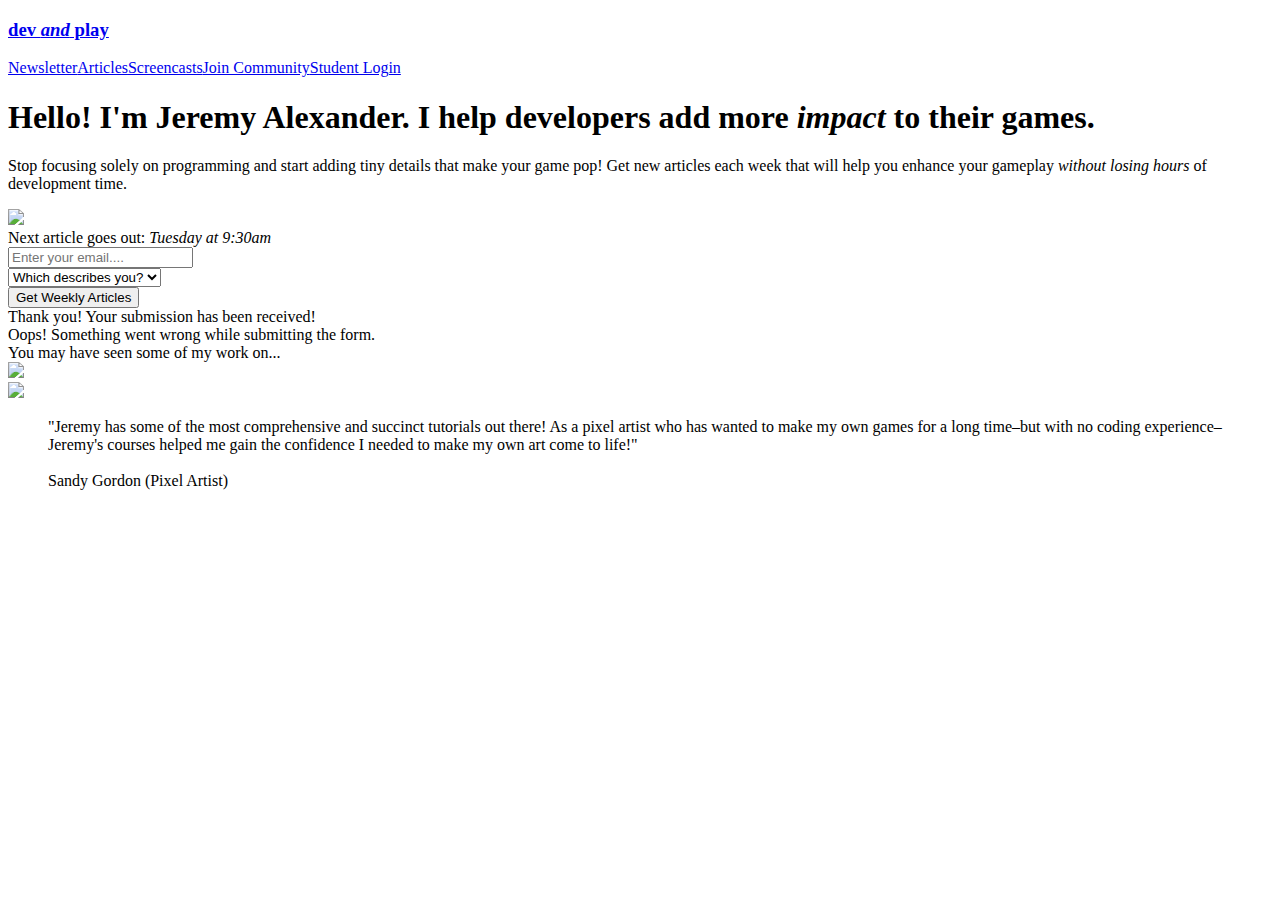
==== assets/html/index.html @ 85a6cf62 "dap refactor" ====
<!DOCTYPE html>
<!--  This site was created in Webflow. http://www.webflow.com  -->
<!--  Last Published: Sun Apr 15 2018 18:21:54 GMT+0000 (UTC)  -->
<html data-wf-page="5acadfcd6519058dd251ac16" data-wf-site="5acadfcd65190549fb51ac15">
<head>
  <meta charset="utf-8">
  <title>Dev and Play</title>
  <meta content="width=device-width, initial-scale=1" name="viewport">
  <meta content="Webflow" name="generator">
  <link href="css/normalize.css" rel="stylesheet" type="text/css">
  <link href="css/webflow.css" rel="stylesheet" type="text/css">
  <link href="css/devandplay.webflow.css" rel="stylesheet" type="text/css">
  <script src="https://ajax.googleapis.com/ajax/libs/webfont/1.4.7/webfont.js" type="text/javascript"></script>
  <script type="text/javascript">WebFont.load({  google: {    families: ["Open Sans:300,300italic,400,400italic,600,600italic,700,700italic,800,800italic"]  }});</script>
  <!-- [if lt IE 9]><script src="https://cdnjs.cloudflare.com/ajax/libs/html5shiv/3.7.3/html5shiv.min.js" type="text/javascript"></script><![endif] -->
  <script type="text/javascript">!function(o,c){var n=c.documentElement,t=" w-mod-";n.className+=t+"js",("ontouchstart"in o||o.DocumentTouch&&c instanceof DocumentTouch)&&(n.className+=t+"touch")}(window,document);</script>
  <link href="https://daks2k3a4ib2z.cloudfront.net/img/favicon.ico" rel="shortcut icon" type="image/x-icon">
  <link href="https://daks2k3a4ib2z.cloudfront.net/img/webclip.png" rel="apple-touch-icon">
</head>
<body>
  <div data-collapse="medium" data-animation="default" data-duration="400" class="dap_navbar w-nav">
    <div class="w-container">
      <a href="index.html" class="w-nav-brand">
        <h3 class="game_logo">dev <em>and</em> play</h3>
      </a>
      <nav role="navigation" class="nav-menu w-nav-menu"><a href="index.html" class="jer_nav_link w-nav-link">Newsletter</a><a href="articles.html" class="jer_nav_link w-nav-link">Articles</a><a href="screencast-sales.html" class="jer_nav_link w-nav-link">Screencasts</a><a href="join-community.html" class="jer_nav_link w-nav-link">Join Community</a><a href="#" class="jer_nav_link w-nav-link">Student Login</a></nav>
      <div class="menu-button w-nav-button">
        <div class="w-icon-nav-menu"></div>
      </div>
    </div>
  </div>
  <div class="section-60">
    <div class="w-container">
      <div class="jer_640">
        <h1 class="jer_home_header">Hello! I&#x27;m Jeremy Alexander. I help developers add more <em>impact</em> to their games.</h1>
        <div class="w-row">
          <div class="w-col w-col-10">
            <p>Stop focusing solely on programming and start adding tiny details that make your game pop! Get new articles each week that will help you enhance your gameplay <em>without losing hours</em> of development time.</p>
          </div>
          <div class="w-col w-col-2"><img src="images/jer3.jpg" width="139" class="jer_avatar"></div>
        </div>
        <div class="jer_text">Next article goes out: <em>Tuesday at 9:30am</em></div>
        <div class="w-form">
          <form id="email-form" name="email-form" data-name="Email Form" method="post" data-drip-embedded-form="209451262">
            <div class="w-row">
              <div class="w-col w-col-4"><input type="email" class="jer_input w-input" maxlength="256" name="fields[email]" data-name="fields[email]" placeholder="Enter your email...." id="fields[email]" required=""></div>
              <div class="w-col w-col-4"><select id="fields[_identifier]" name="fields[_identifier]" data-name="fields[_identifier]" required="" class="jer_input w-select"><option value="">Which describes you?</option><option value="programmer">Programmer</option><option value="pixel artist">Pixel Artist</option><option value="sound designer">Sound Designer</option><option value="tester">QA Tester</option><option value="writer">Writer</option><option value="other">Other</option></select></div>
              <div class="w-col w-col-4"><input type="submit" value="Get Weekly Articles" data-wait="Please wait..." class="submit-button w-button"></div>
            </div>
          </form>
          <div class="success-message w-form-done">
            <div>Thank you! Your submission has been received!</div>
          </div>
          <div class="error-message w-form-fail">
            <div>Oops! Something went wrong while submitting the form.</div>
          </div>
        </div>
        <div class="jer_text">You may have seen some of my work on...</div>
        <div class="w-row">
          <div class="w-col w-col-3"><img src="images/scirra-logo.png" width="132" srcset="images/scirra-logo-p-500.png 500w, images/scirra-logo-p-800.png 800w, images/scirra-logo-p-1080.png 1080w, images/scirra-logo-p-1600.png 1600w, images/scirra-logo.png 1700w" sizes="(max-width: 479px) 63vw, 132px" class="image"></div>
          <div class="w-col w-col-3"><img src="images/logo-group.png" width="197" class="image-2"></div>
          <div class="w-col w-col-3"></div>
          <div class="w-col w-col-3"></div>
        </div>
        <blockquote>&quot;Jeremy has some of the most comprehensive and succinct tutorials out there! As a pixel artist who has wanted to make my own games for a long time–but with no coding experience–Jeremy&#x27;s courses helped me gain the confidence I needed to make my own art come to life!&quot;<br><br><span class="text-span">Sandy Gordon (Pixel Artist)</span></blockquote>
      </div>
    </div>
  </div>
  <script src="https://code.jquery.com/jquery-3.3.1.min.js" type="text/javascript" intergrity="sha256-FgpCb/KJQlLNfOu91ta32o/NMZxltwRo8QtmkMRdAu8=" crossorigin="anonymous"></script>
  <script src="js/webflow.js" type="text/javascript"></script>
  <!-- [if lte IE 9]><script src="https://cdnjs.cloudflare.com/ajax/libs/placeholders/3.0.2/placeholders.min.js"></script><![endif] -->
</body>
</html>
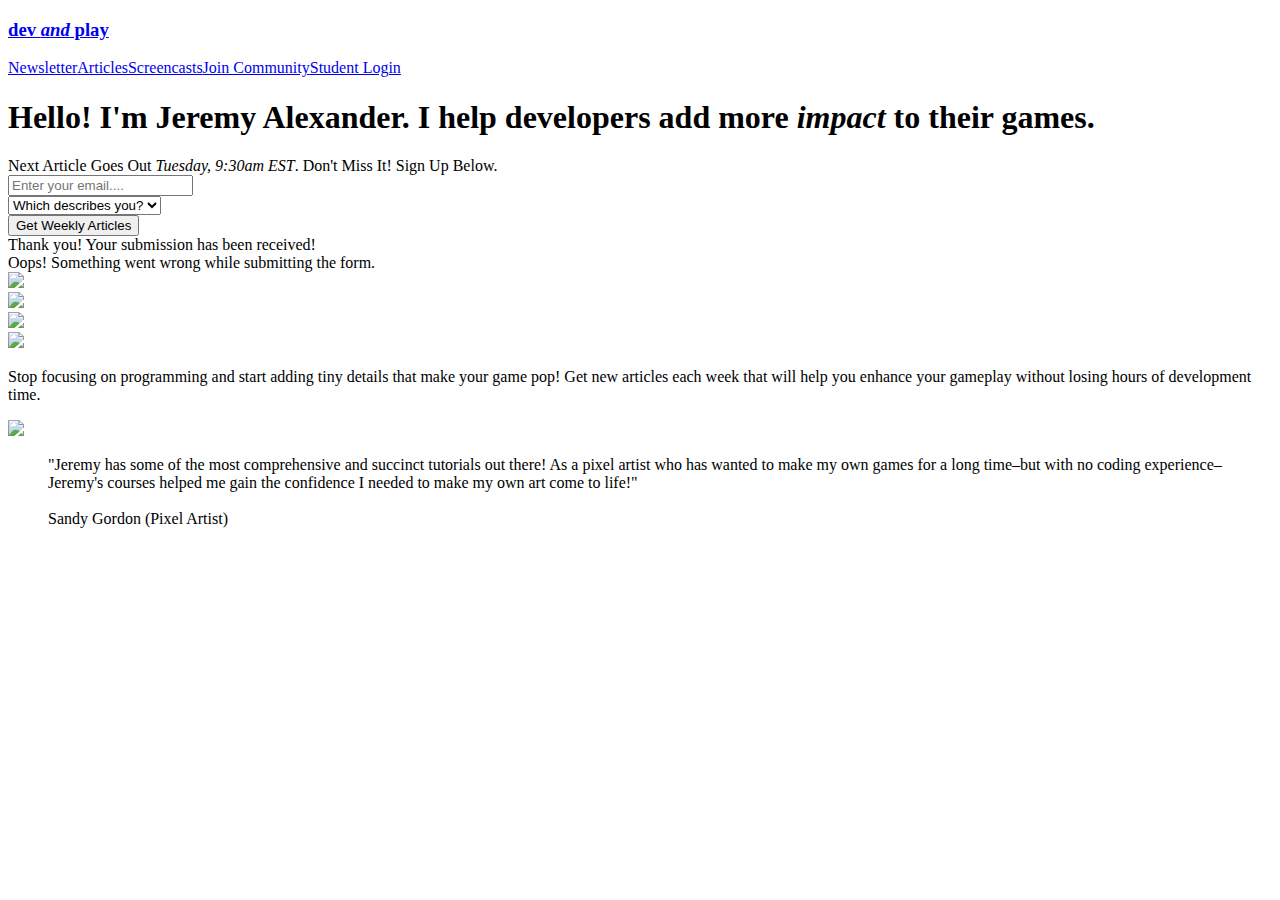
==== commit c2b21d5a: "screencast templates" ====
--- a/assets/html/index.html
+++ b/assets/html/index.html
@@ -1,6 +1,6 @@
 <!DOCTYPE html>
 <!--  This site was created in Webflow. http://www.webflow.com  -->
-<!--  Last Published: Sun Apr 15 2018 18:21:54 GMT+0000 (UTC)  -->
+<!--  Last Published: Mon Apr 16 2018 21:05:53 GMT+0000 (UTC)  -->
 <html data-wf-page="5acadfcd6519058dd251ac16" data-wf-site="5acadfcd65190549fb51ac15">
 <head>
   <meta charset="utf-8">
@@ -11,7 +11,7 @@
   <link href="css/webflow.css" rel="stylesheet" type="text/css">
   <link href="css/devandplay.webflow.css" rel="stylesheet" type="text/css">
   <script src="https://ajax.googleapis.com/ajax/libs/webfont/1.4.7/webfont.js" type="text/javascript"></script>
-  <script type="text/javascript">WebFont.load({  google: {    families: ["Open Sans:300,300italic,400,400italic,600,600italic,700,700italic,800,800italic"]  }});</script>
+  <script type="text/javascript">WebFont.load({  google: {    families: ["Open Sans:300,300italic,400,400italic,600,600italic,700,700italic,800,800italic","Lato:100,100italic,300,300italic,400,400italic,700,700italic,900,900italic","Playfair Display:regular,700,700italic,900,900italic","News Cycle:regular,700","Rubik:300,300italic,regular,italic,500,500italic,700,700italic,900,900italic","Source Code Pro:200,300,regular,500,600,700,900"]  }});</script>
   <!-- [if lt IE 9]><script src="https://cdnjs.cloudflare.com/ajax/libs/html5shiv/3.7.3/html5shiv.min.js" type="text/javascript"></script><![endif] -->
   <script type="text/javascript">!function(o,c){var n=c.documentElement,t=" w-mod-";n.className+=t+"js",("ontouchstart"in o||o.DocumentTouch&&c instanceof DocumentTouch)&&(n.className+=t+"touch")}(window,document);</script>
   <link href="https://daks2k3a4ib2z.cloudfront.net/img/favicon.ico" rel="shortcut icon" type="image/x-icon">
@@ -19,50 +19,55 @@
 </head>
 <body>
   <div data-collapse="medium" data-animation="default" data-duration="400" class="dap_navbar w-nav">
+    <a href="index.html" class="w-nav-brand">
+      <h3 class="game_logo">dev <em class="italic-text">and</em> play</h3>
+    </a>
+    <nav role="navigation" class="nav-menu w-nav-menu"><a href="index.html" class="jer_nav_link w-nav-link">Newsletter</a><a href="articles.html" class="jer_nav_link w-nav-link">Articles</a><a href="screencasts.html" class="jer_nav_link w-nav-link">Screencasts</a><a href="join-community.html" class="jer_nav_link w-nav-link">Join Community</a><a href="login.html" class="jer_nav_link w-nav-link">Student Login</a></nav>
+    <div class="menu-button w-nav-button">
+      <div class="w-icon-nav-menu"></div>
+    </div>
+  </div>
+  <div class="section-80 section-blue">
     <div class="w-container">
-      <a href="index.html" class="w-nav-brand">
-        <h3 class="game_logo">dev <em>and</em> play</h3>
-      </a>
-      <nav role="navigation" class="nav-menu w-nav-menu"><a href="index.html" class="jer_nav_link w-nav-link">Newsletter</a><a href="articles.html" class="jer_nav_link w-nav-link">Articles</a><a href="screencast-sales.html" class="jer_nav_link w-nav-link">Screencasts</a><a href="join-community.html" class="jer_nav_link w-nav-link">Join Community</a><a href="#" class="jer_nav_link w-nav-link">Student Login</a></nav>
-      <div class="menu-button w-nav-button">
-        <div class="w-icon-nav-menu"></div>
+      <h1 class="jer_home_header">Hello! I&#x27;m Jeremy Alexander. I help developers add more <em>impact</em> to their games.</h1>
+      <div class="jer_sub">Next Article Goes Out <em class="italic-text-2">Tuesday, 9:30am EST</em>. Don&#x27;t Miss It! Sign Up Below.</div>
+      <div class="w-form">
+        <form id="email-form" name="email-form" data-name="Email Form" method="post" data-drip-embedded-form="209451262">
+          <div class="w-row">
+            <div class="w-col w-col-4"><input type="email" class="jer_input w-input" maxlength="256" name="fields[email]" data-name="fields[email]" placeholder="Enter your email...." id="fields[email]" required=""></div>
+            <div class="w-col w-col-4"><select id="fields[_identifier]" name="fields[_identifier]" data-name="fields[_identifier]" required="" class="jer_selects w-select"><option value="">Which describes you?</option><option value="programmer">Programmer</option><option value="pixel artist">Pixel Artist</option><option value="sound designer">Sound Designer</option><option value="tester">QA Tester</option><option value="writer">Writer</option><option value="other">Other</option></select></div>
+            <div class="w-col w-col-4"><input type="submit" value="Get Weekly Articles" data-wait="Please wait..." class="submit-button w-button"></div>
+          </div>
+        </form>
+        <div class="success-message w-form-done">
+          <div>Thank you! Your submission has been received!</div>
+        </div>
+        <div class="error-message w-form-fail">
+          <div>Oops! Something went wrong while submitting the form.</div>
+        </div>
+      </div>
+    </div>
+  </div>
+  <div class="section-darkgrey">
+    <div class="w-container">
+      <div class="w-row">
+        <div class="column-2 w-col w-col-3"><img src="images/gms_photo.png" width="313" srcset="images/gms_photo-p-500.png 500w, images/gms_photo-p-800.png 800w, images/gms_photo-p-1080.png 1080w, images/gms_photo-p-1600.png 1600w, images/gms_photo-p-2000.png 2000w, images/gms_photo.png 6312w" sizes="(max-width: 479px) 92vw, (max-width: 767px) 313px, (max-width: 991px) 167px, 220px" class="gms_image"></div>
+        <div class="column w-col w-col-3"><img src="images/C3logo-monochrome-darkBGtransparent-RGB-128px.png" width="81" class="construct_image"></div>
+        <div class="column-3 w-col w-col-3"><img src="images/unity-master-white.png" width="193" srcset="images/unity-master-white-p-500.png 500w, images/unity-master-white-p-800.png 800w, images/unity-master-white-p-1080.png 1080w, images/unity-master-white-p-1600.png 1600w, images/unity-master-white-p-2000.png 2000w, images/unity-master-white.png 3000w" sizes="(max-width: 479px) 88vw, (max-width: 767px) 193px, (max-width: 991px) 167px, 193px" class="unity_image"></div>
+        <div class="column-4 w-col w-col-3"><img src="images/logo_white_512px.png" width="225" class="godot_image"></div>
       </div>
     </div>
   </div>
   <div class="section-60">
     <div class="w-container">
       <div class="jer_640">
-        <h1 class="jer_home_header">Hello! I&#x27;m Jeremy Alexander. I help developers add more <em>impact</em> to their games.</h1>
         <div class="w-row">
           <div class="w-col w-col-10">
-            <p>Stop focusing solely on programming and start adding tiny details that make your game pop! Get new articles each week that will help you enhance your gameplay <em>without losing hours</em> of development time.</p>
+            <p>Stop focusing on programming and start adding tiny details that make your game pop! Get new articles each week that will help you enhance your gameplay without losing hours of development time.</p>
           </div>
-          <div class="w-col w-col-2"><img src="images/jer3.jpg" width="139" class="jer_avatar"></div>
+          <div class="w-col w-col-2"><img src="images/jer3.jpg" width="168" class="jer_avatar"></div>
         </div>
-        <div class="jer_text">Next article goes out: <em>Tuesday at 9:30am</em></div>
-        <div class="w-form">
-          <form id="email-form" name="email-form" data-name="Email Form" method="post" data-drip-embedded-form="209451262">
-            <div class="w-row">
-              <div class="w-col w-col-4"><input type="email" class="jer_input w-input" maxlength="256" name="fields[email]" data-name="fields[email]" placeholder="Enter your email...." id="fields[email]" required=""></div>
-              <div class="w-col w-col-4"><select id="fields[_identifier]" name="fields[_identifier]" data-name="fields[_identifier]" required="" class="jer_input w-select"><option value="">Which describes you?</option><option value="programmer">Programmer</option><option value="pixel artist">Pixel Artist</option><option value="sound designer">Sound Designer</option><option value="tester">QA Tester</option><option value="writer">Writer</option><option value="other">Other</option></select></div>
-              <div class="w-col w-col-4"><input type="submit" value="Get Weekly Articles" data-wait="Please wait..." class="submit-button w-button"></div>
-            </div>
-          </form>
-          <div class="success-message w-form-done">
-            <div>Thank you! Your submission has been received!</div>
-          </div>
-          <div class="error-message w-form-fail">
-            <div>Oops! Something went wrong while submitting the form.</div>
-          </div>
-        </div>
-        <div class="jer_text">You may have seen some of my work on...</div>
-        <div class="w-row">
-          <div class="w-col w-col-3"><img src="images/scirra-logo.png" width="132" srcset="images/scirra-logo-p-500.png 500w, images/scirra-logo-p-800.png 800w, images/scirra-logo-p-1080.png 1080w, images/scirra-logo-p-1600.png 1600w, images/scirra-logo.png 1700w" sizes="(max-width: 479px) 63vw, 132px" class="image"></div>
-          <div class="w-col w-col-3"><img src="images/logo-group.png" width="197" class="image-2"></div>
-          <div class="w-col w-col-3"></div>
-          <div class="w-col w-col-3"></div>
-        </div>
-        <blockquote>&quot;Jeremy has some of the most comprehensive and succinct tutorials out there! As a pixel artist who has wanted to make my own games for a long time–but with no coding experience–Jeremy&#x27;s courses helped me gain the confidence I needed to make my own art come to life!&quot;<br><br><span class="text-span">Sandy Gordon (Pixel Artist)</span></blockquote>
+        <blockquote>&quot;Jeremy has some of the most comprehensive and succinct tutorials out there! As a pixel artist who has wanted to make my own games for a long time–but with no coding experience–Jeremy&#x27;s courses helped me gain the confidence I needed to make my own art come to life!&quot;<br><br><span class="jer_bq_name">Sandy Gordon (Pixel Artist)</span></blockquote>
       </div>
     </div>
   </div>
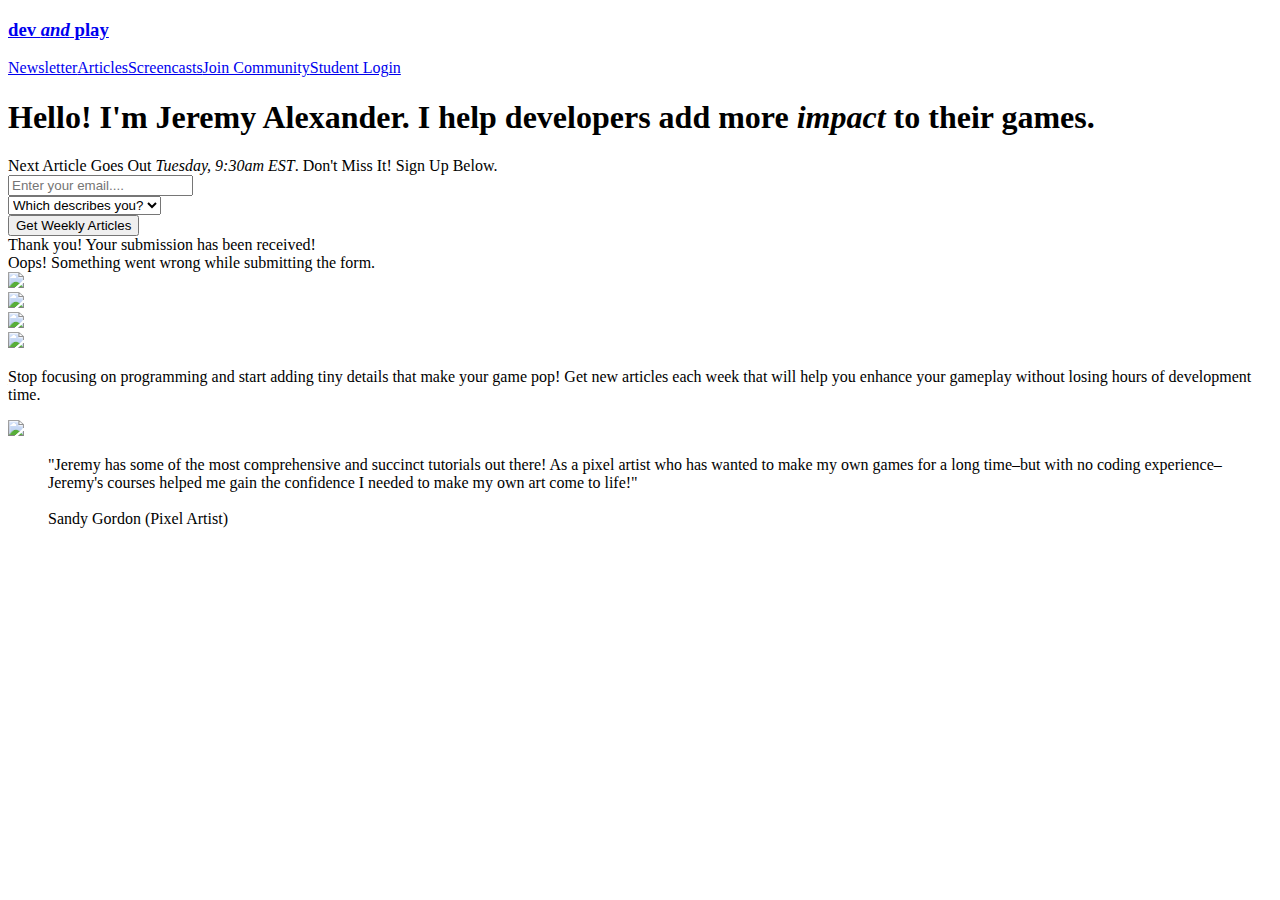
==== commit 4068f169: "tabs responsive" ====
--- a/assets/html/index.html
+++ b/assets/html/index.html
@@ -1,6 +1,6 @@
 <!DOCTYPE html>
 <!--  This site was created in Webflow. http://www.webflow.com  -->
-<!--  Last Published: Mon Apr 16 2018 21:05:53 GMT+0000 (UTC)  -->
+<!--  Last Published: Tue Apr 17 2018 04:08:18 GMT+0000 (UTC)  -->
 <html data-wf-page="5acadfcd6519058dd251ac16" data-wf-site="5acadfcd65190549fb51ac15">
 <head>
   <meta charset="utf-8">
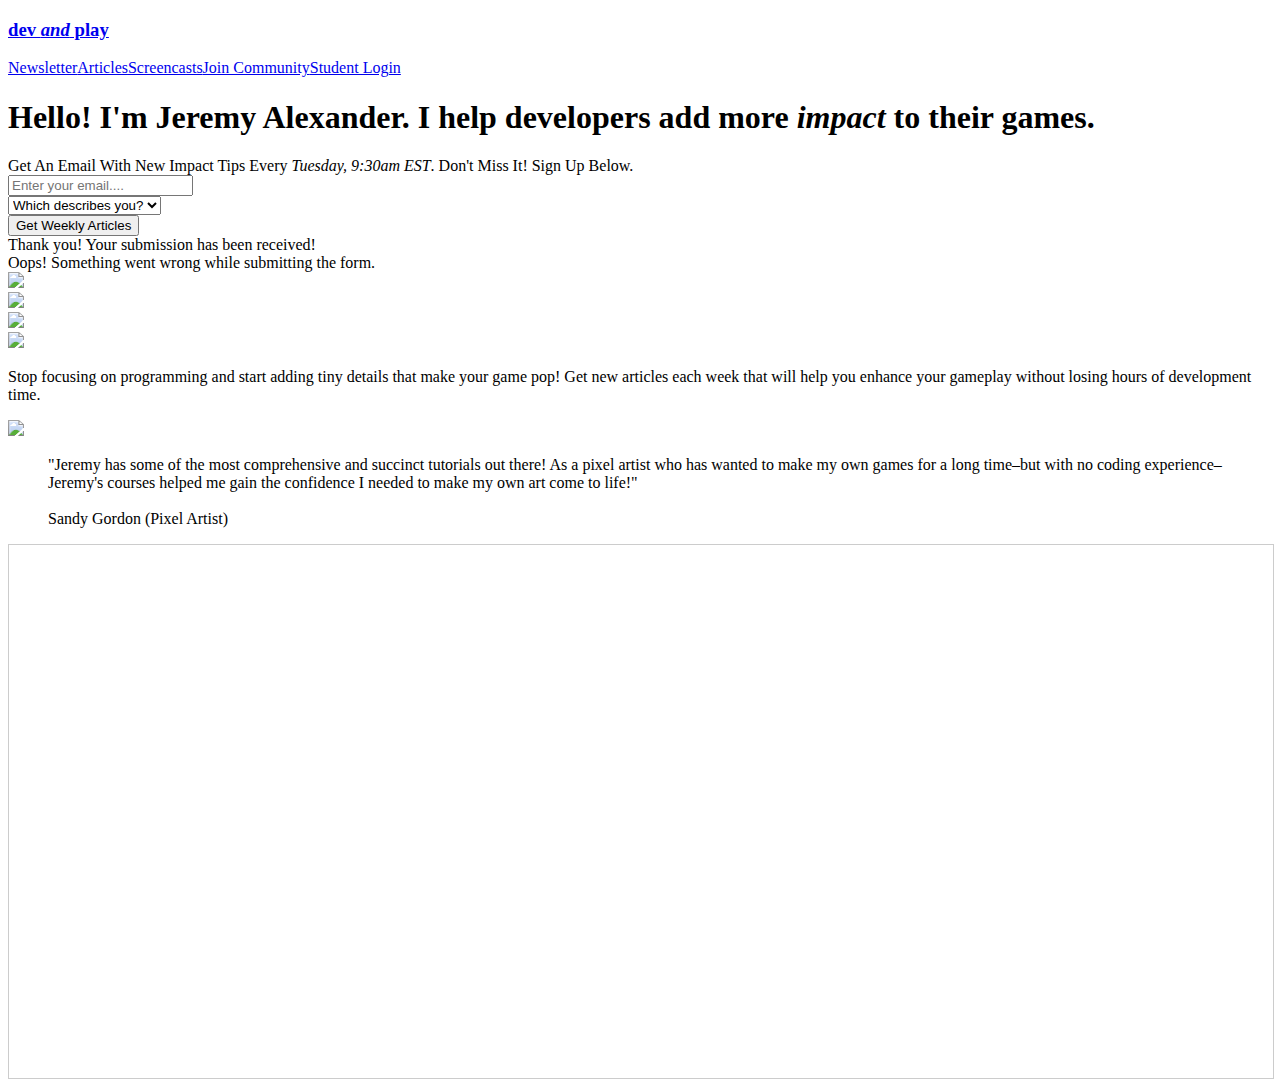
==== commit 1b4a30b6: "tabs css and communtiy page" ====
--- a/assets/html/index.html
+++ b/assets/html/index.html
@@ -1,6 +1,6 @@
 <!DOCTYPE html>
 <!--  This site was created in Webflow. http://www.webflow.com  -->
-<!--  Last Published: Tue Apr 17 2018 04:08:18 GMT+0000 (UTC)  -->
+<!--  Last Published: Tue Apr 17 2018 21:52:41 GMT+0000 (UTC)  -->
 <html data-wf-page="5acadfcd6519058dd251ac16" data-wf-site="5acadfcd65190549fb51ac15">
 <head>
   <meta charset="utf-8">
@@ -30,7 +30,7 @@
   <div class="section-80 section-blue">
     <div class="w-container">
       <h1 class="jer_home_header">Hello! I&#x27;m Jeremy Alexander. I help developers add more <em>impact</em> to their games.</h1>
-      <div class="jer_sub">Next Article Goes Out <em class="italic-text-2">Tuesday, 9:30am EST</em>. Don&#x27;t Miss It! Sign Up Below.</div>
+      <div class="jer_sub">Get An Email With New Impact Tips Every <em class="italic-text-2">Tuesday, 9:30am EST</em>. Don&#x27;t Miss It! Sign Up Below.</div>
       <div class="w-form">
         <form id="email-form" name="email-form" data-name="Email Form" method="post" data-drip-embedded-form="209451262">
           <div class="w-row">
@@ -68,10 +68,11 @@
           <div class="w-col w-col-2"><img src="images/jer3.jpg" width="168" class="jer_avatar"></div>
         </div>
         <blockquote>&quot;Jeremy has some of the most comprehensive and succinct tutorials out there! As a pixel artist who has wanted to make my own games for a long time–but with no coding experience–Jeremy&#x27;s courses helped me gain the confidence I needed to make my own art come to life!&quot;<br><br><span class="jer_bq_name">Sandy Gordon (Pixel Artist)</span></blockquote>
+        <div class="w-embed w-iframe"><iframe class="airtable-embed" src="https://airtable.com/embed/shr5Sz802o9upDWmK?backgroundColor=blue" frameborder="0" onmousewheel="" width="100%" height="533" style="background: transparent; border: 1px solid #ccc;"></iframe></div>
       </div>
     </div>
   </div>
-  <script src="https://code.jquery.com/jquery-3.3.1.min.js" type="text/javascript" intergrity="sha256-FgpCb/KJQlLNfOu91ta32o/NMZxltwRo8QtmkMRdAu8=" crossorigin="anonymous"></script>
+  <script src="https://code.jquery.com/jquery-3.3.1.min.js" type="text/javascript" integrity="sha256-FgpCb/KJQlLNfOu91ta32o/NMZxltwRo8QtmkMRdAu8=" crossorigin="anonymous"></script>
   <script src="js/webflow.js" type="text/javascript"></script>
   <!-- [if lte IE 9]><script src="https://cdnjs.cloudflare.com/ajax/libs/placeholders/3.0.2/placeholders.min.js"></script><![endif] -->
 </body>
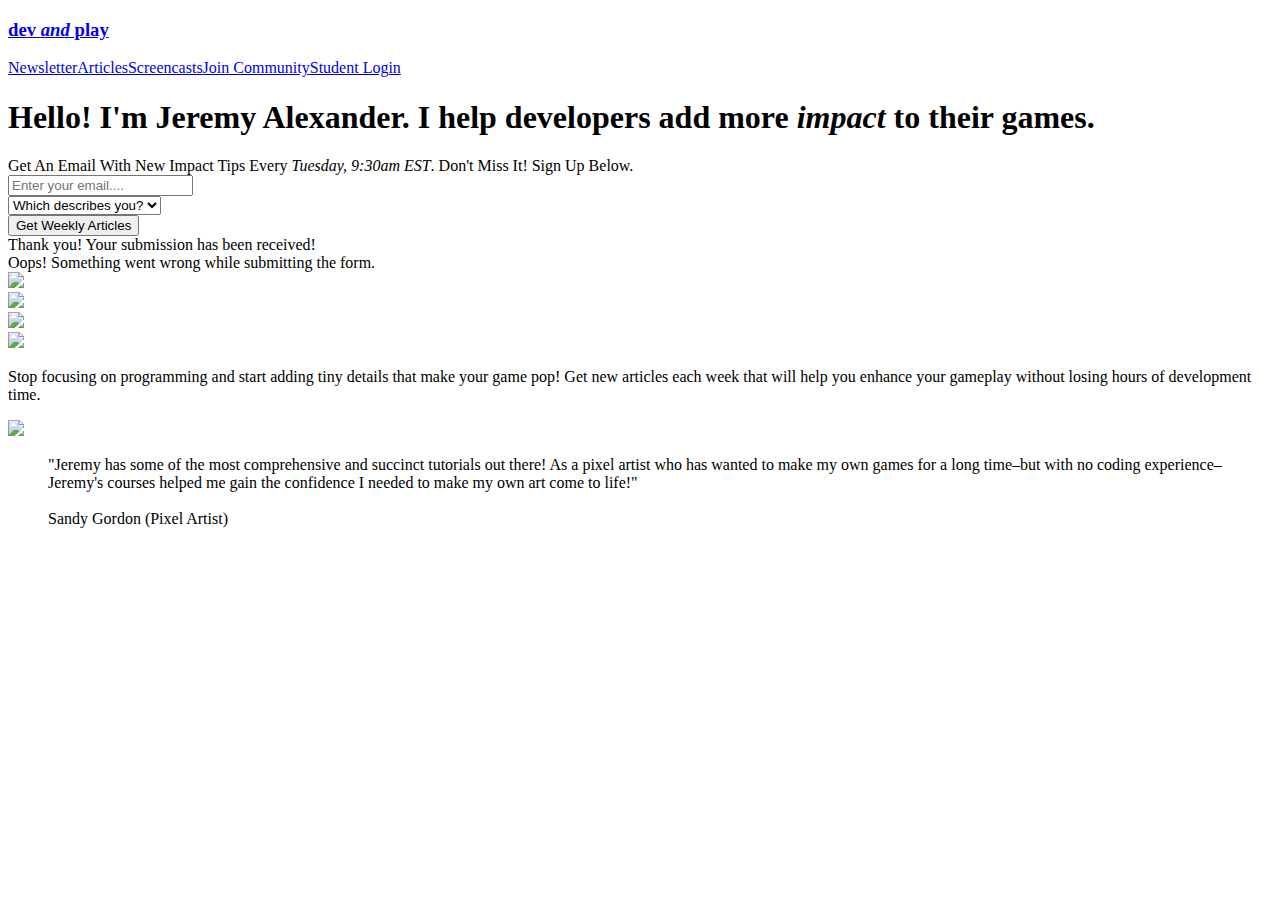
==== commit 85302e39: "devandplay font weight upgrade" ====
--- a/assets/html/index.html
+++ b/assets/html/index.html
@@ -1,6 +1,6 @@
 <!DOCTYPE html>
 <!--  This site was created in Webflow. http://www.webflow.com  -->
-<!--  Last Published: Tue Apr 17 2018 21:52:41 GMT+0000 (UTC)  -->
+<!--  Last Published: Sat Apr 28 2018 03:04:11 GMT+0000 (UTC)  -->
 <html data-wf-page="5acadfcd6519058dd251ac16" data-wf-site="5acadfcd65190549fb51ac15">
 <head>
   <meta charset="utf-8">
@@ -27,7 +27,7 @@
       <div class="w-icon-nav-menu"></div>
     </div>
   </div>
-  <div class="section-80 section-blue">
+  <div class="section-140 section-blue">
     <div class="w-container">
       <h1 class="jer_home_header">Hello! I&#x27;m Jeremy Alexander. I help developers add more <em>impact</em> to their games.</h1>
       <div class="jer_sub">Get An Email With New Impact Tips Every <em class="italic-text-2">Tuesday, 9:30am EST</em>. Don&#x27;t Miss It! Sign Up Below.</div>
@@ -68,7 +68,6 @@
           <div class="w-col w-col-2"><img src="images/jer3.jpg" width="168" class="jer_avatar"></div>
         </div>
         <blockquote>&quot;Jeremy has some of the most comprehensive and succinct tutorials out there! As a pixel artist who has wanted to make my own games for a long time–but with no coding experience–Jeremy&#x27;s courses helped me gain the confidence I needed to make my own art come to life!&quot;<br><br><span class="jer_bq_name">Sandy Gordon (Pixel Artist)</span></blockquote>
-        <div class="w-embed w-iframe"><iframe class="airtable-embed" src="https://airtable.com/embed/shr5Sz802o9upDWmK?backgroundColor=blue" frameborder="0" onmousewheel="" width="100%" height="533" style="background: transparent; border: 1px solid #ccc;"></iframe></div>
       </div>
     </div>
   </div>
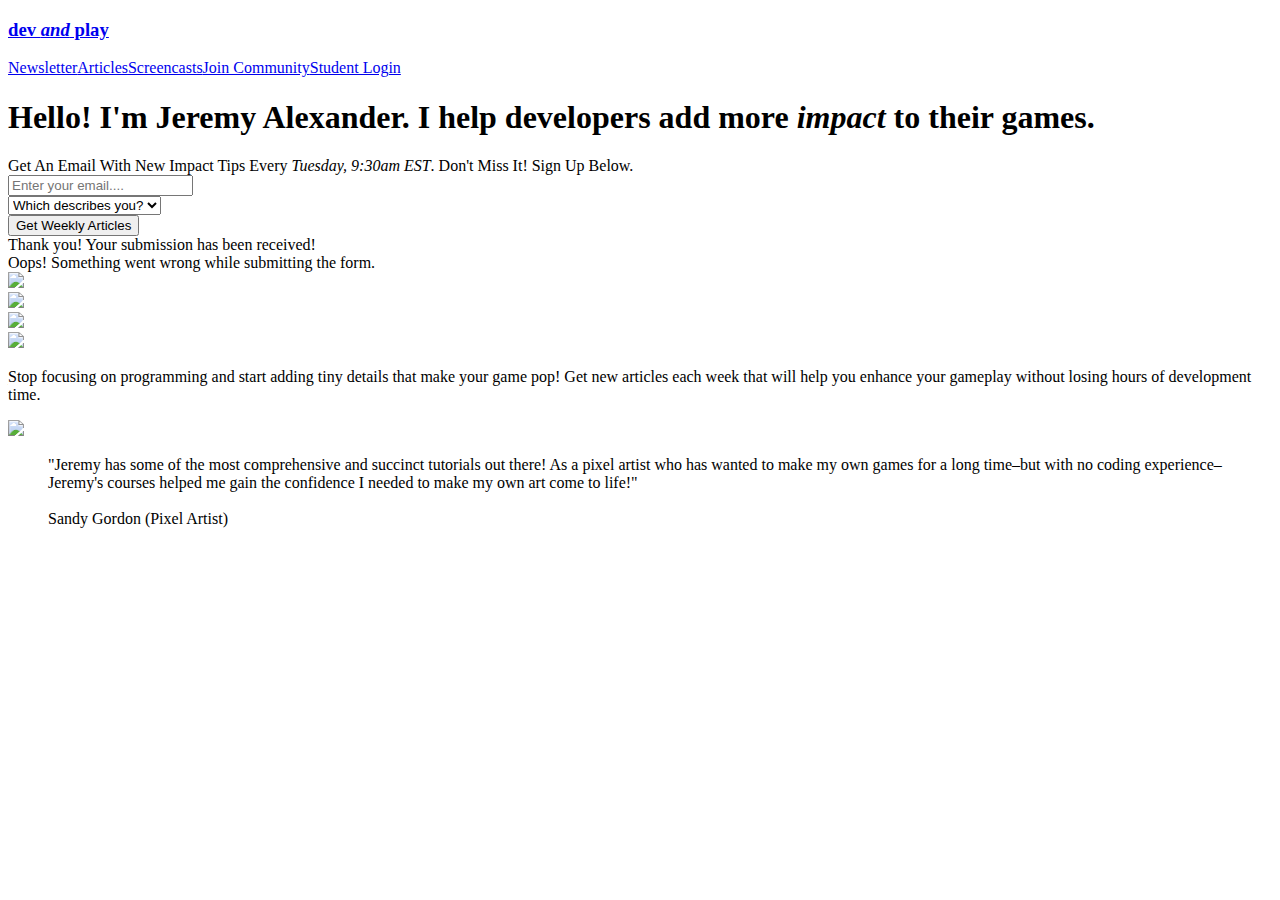
==== commit 967aab24: "devandplay css update 2" ====
--- a/assets/html/index.html
+++ b/assets/html/index.html
@@ -1,6 +1,6 @@
 <!DOCTYPE html>
 <!--  This site was created in Webflow. http://www.webflow.com  -->
-<!--  Last Published: Sat Apr 28 2018 03:04:11 GMT+0000 (UTC)  -->
+<!--  Last Published: Sat Apr 28 2018 03:07:55 GMT+0000 (UTC)  -->
 <html data-wf-page="5acadfcd6519058dd251ac16" data-wf-site="5acadfcd65190549fb51ac15">
 <head>
   <meta charset="utf-8">
@@ -27,7 +27,7 @@
       <div class="w-icon-nav-menu"></div>
     </div>
   </div>
-  <div class="section-140 section-blue">
+  <div class="section-140 section-primary">
     <div class="w-container">
       <h1 class="jer_home_header">Hello! I&#x27;m Jeremy Alexander. I help developers add more <em>impact</em> to their games.</h1>
       <div class="jer_sub">Get An Email With New Impact Tips Every <em class="italic-text-2">Tuesday, 9:30am EST</em>. Don&#x27;t Miss It! Sign Up Below.</div>
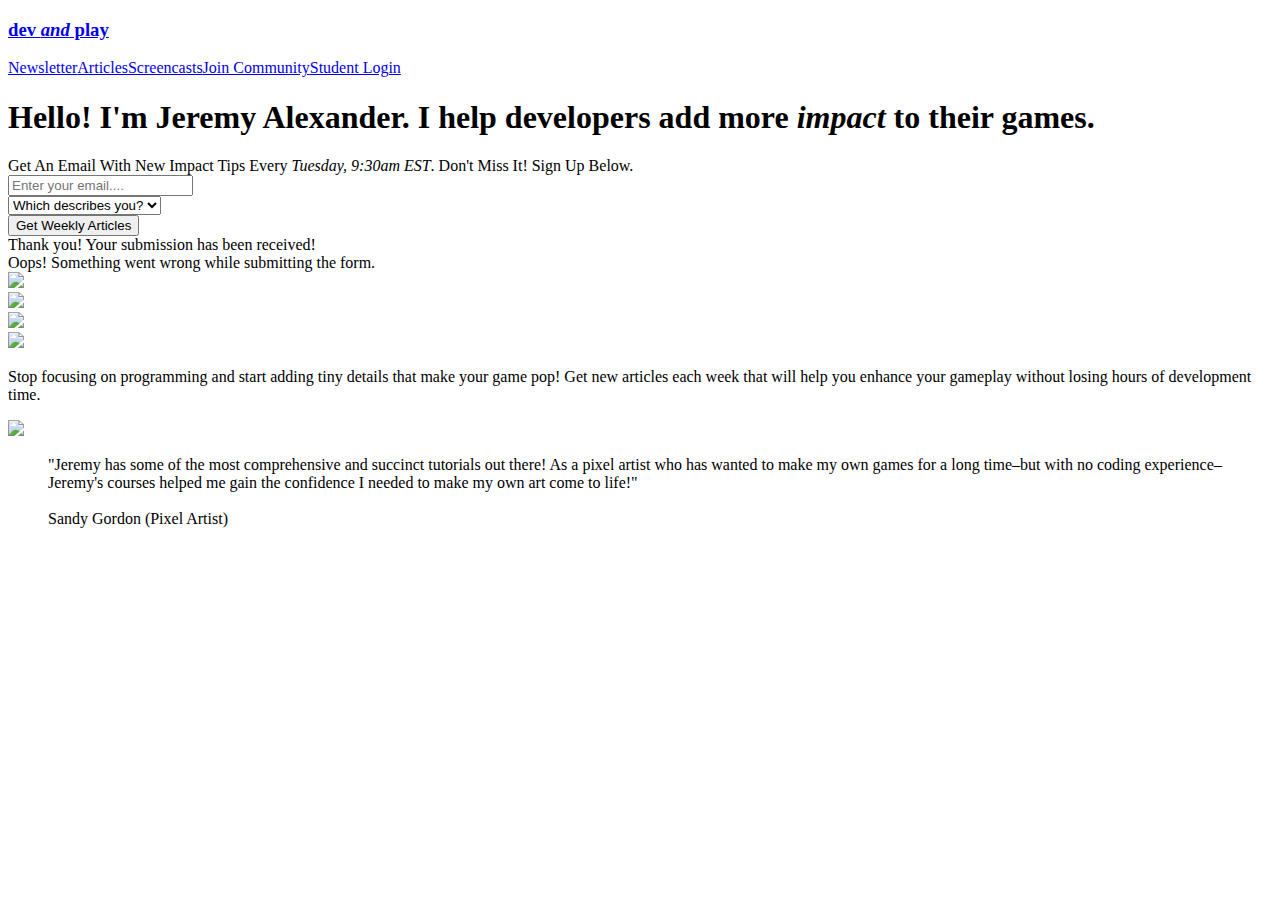
==== commit 855cbc18: "css" ====
--- a/assets/html/index.html
+++ b/assets/html/index.html
@@ -1,6 +1,6 @@
 <!DOCTYPE html>
 <!--  This site was created in Webflow. http://www.webflow.com  -->
-<!--  Last Published: Sat Apr 28 2018 03:07:55 GMT+0000 (UTC)  -->
+<!--  Last Published: Sat Apr 28 2018 03:15:47 GMT+0000 (UTC)  -->
 <html data-wf-page="5acadfcd6519058dd251ac16" data-wf-site="5acadfcd65190549fb51ac15">
 <head>
   <meta charset="utf-8">
